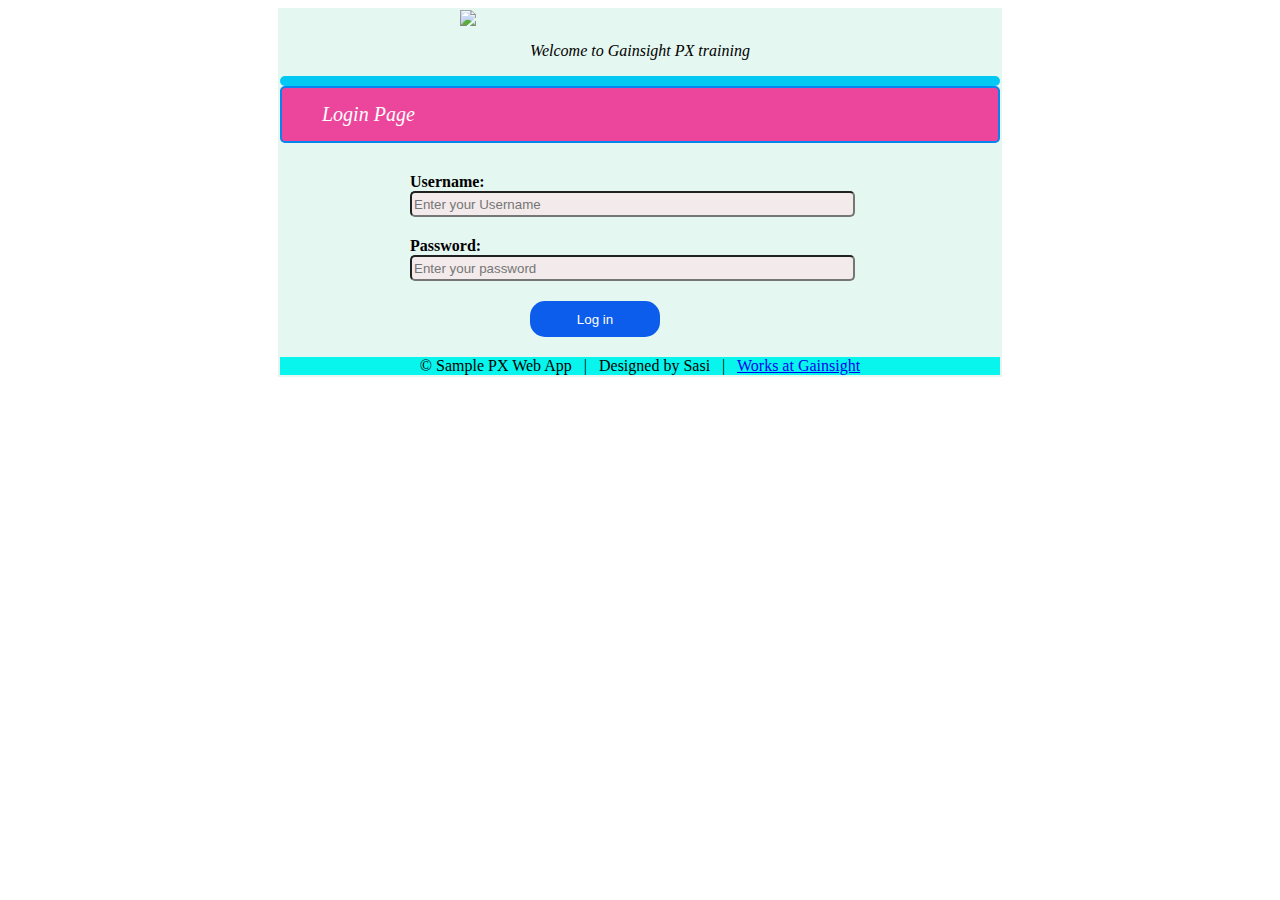
==== index.html @ 8db9cfb0 "Add files via upload" ====
<!DOCTYPE html>
<html>

<head>
    <link rel="stylesheet" href="style.css">
    <script src="script.js"></script>
    <title>Home Page</title>
</head>
    <body>
        <div class="box1">
            <div class="box2">
                <img class="img-center" src="https://dka575ofm4ao0.cloudfront.net/pages-transactional_logos/retina/80792/gspx-logo.png">
            </div>
            <p class="intro"> <i>Welcome to Gainsight PX training</i></p>
            <!-- <div class="box3"> -->
                <nav class="menu"></nav>
                <header class="header">Login Page</header>
                <form name="myForm" action="process.php" onsubmit="return validateButton()" method="post" required>
                    <p class="text"> Username: <input type="email" name="email" placeholder="Enter your Username"></p>
                    <p class="text" >Password: <input type="password" name="password" placeholder="Enter your password" required> </p>
                </form>
                <button id="button" class="login-button" onclick="return validateButton()">Log in</button>
                <!-- <a href="page1.html"><button id="button">Login</button></a> -->
            <!-- </div> -->
            <footer>
                &copy; Sample PX Web App &nbsp; | &nbsp; Designed by Sasi &nbsp; | &nbsp; <a href="https://www.gainsight.com/">Works at Gainsight</a>
            </footer>
        
        </div>
    </body>
</html>
---- style.css ----
footer {
    background: rgb(7, 245, 237);
    text-align: center;
}

.box1 {
    /* border: 2px solid blue; */
    /* height: 50vh; */
    width:80vh;
    margin: auto;
    padding:2px;
    background-color: rgba(220, 245, 236, 0.754);
}

.img-center {
    display: block;
    margin-left: auto;
    margin-right: auto;
    width: 50%;
}

.intro {
    text-align: center;
}

.box3 {
    /* border: 2px solid blue;  */
    height: 30vh;
    width:70vh;
    margin: 65px 40px 40px 20px;
    padding: 20px;
}
.text{
    margin: 20px;
    font-weight: bold;
}
.button {
    color: white;
    background-color: #f3a109;
    width: 100px;
    height: 29px;
    border-radius: 20px;
}
.login-button{
    color: white;
    background-color: #0c5deb;
    width: 130px;
    height: 36px;
    border-width: 0px;
    border-radius: 15px;
    margin-left: 250px;
    margin-bottom: 20px;
    
}

.menu{
    background: #03c8f4;
    padding: 5px 0 5px 40px;
    border-radius: 5px;
}

.menu a{
    /* color : #f6f7f8; */
    text-decoration: none;
    font-size: 18px;
    font-family: 'Montserrat';
}

.menu a:hover{
    color: #333430;
}
.header{
    padding: 15px 0 15px 40px;
    font-size: 20px;
    border: 2px solid rgb(8, 132, 240);
    color: white;
    font-family: serif;
    font-style: italic;
    border-radius: 5px;
    background: rgb(235, 70, 155);
}

.dragred
{
    width: 100px;
    height: 100px;
    padding: 0.5em;
    color: white;
    margin-left:100px;
    background-color: rgb(240, 83, 10);
}

.dragblue
{
    width: 100px;
    height: 100px;
    padding: 0.5em;
    color: white;
    margin-left:100px;
    background-color: rgb(100, 8, 239);
}
.draggreen
{
    width: 100px;
    height: 100px;
    padding: 0.5em;
    color: white;
    margin-left:100px;
    background-color: rgb(142, 231, 34);
}
form{
    width: 500px;
    padding: 10px 10px 0px 10px;
    margin: 0 auto;
    border-radius: 5px;
}
input {
    width: 95%;
    border-radius: 5px;
    height: 20px;
    background: #f3ebeb;

}
#message {
    width: 95%;
    border-radius: 5px;
    background: #f3ebeb;
}
#submit {
    height: 30px;
    background: rgb(59, 118, 135);
    color: white;
    font-size: 12px;
}
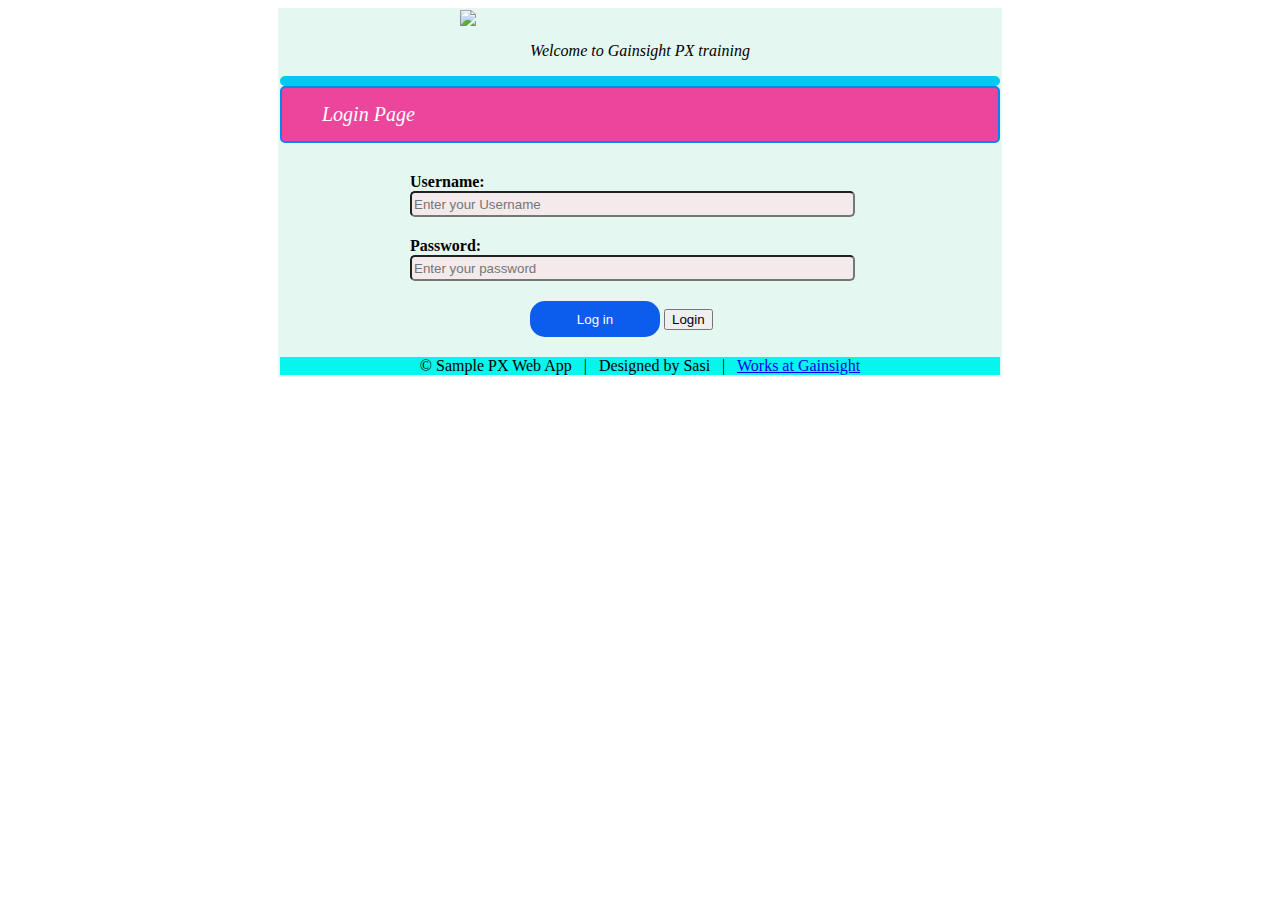
==== commit 34db6842: "Update index.html" ====
--- a/index.html
+++ b/index.html
@@ -20,7 +20,7 @@
                     <p class="text" >Password: <input type="password" name="password" placeholder="Enter your password" required> </p>
                 </form>
                 <button id="button" class="login-button" onclick="return validateButton()">Log in</button>
-                <!-- <a href="page1.html"><button id="button">Login</button></a> -->
+                <a href="page1.html"><button id="button">Login</button></a>
             <!-- </div> -->
             <footer>
                 &copy; Sample PX Web App &nbsp; | &nbsp; Designed by Sasi &nbsp; | &nbsp; <a href="https://www.gainsight.com/">Works at Gainsight</a>
@@ -28,4 +28,4 @@
         
         </div>
     </body>
-</html>+</html>
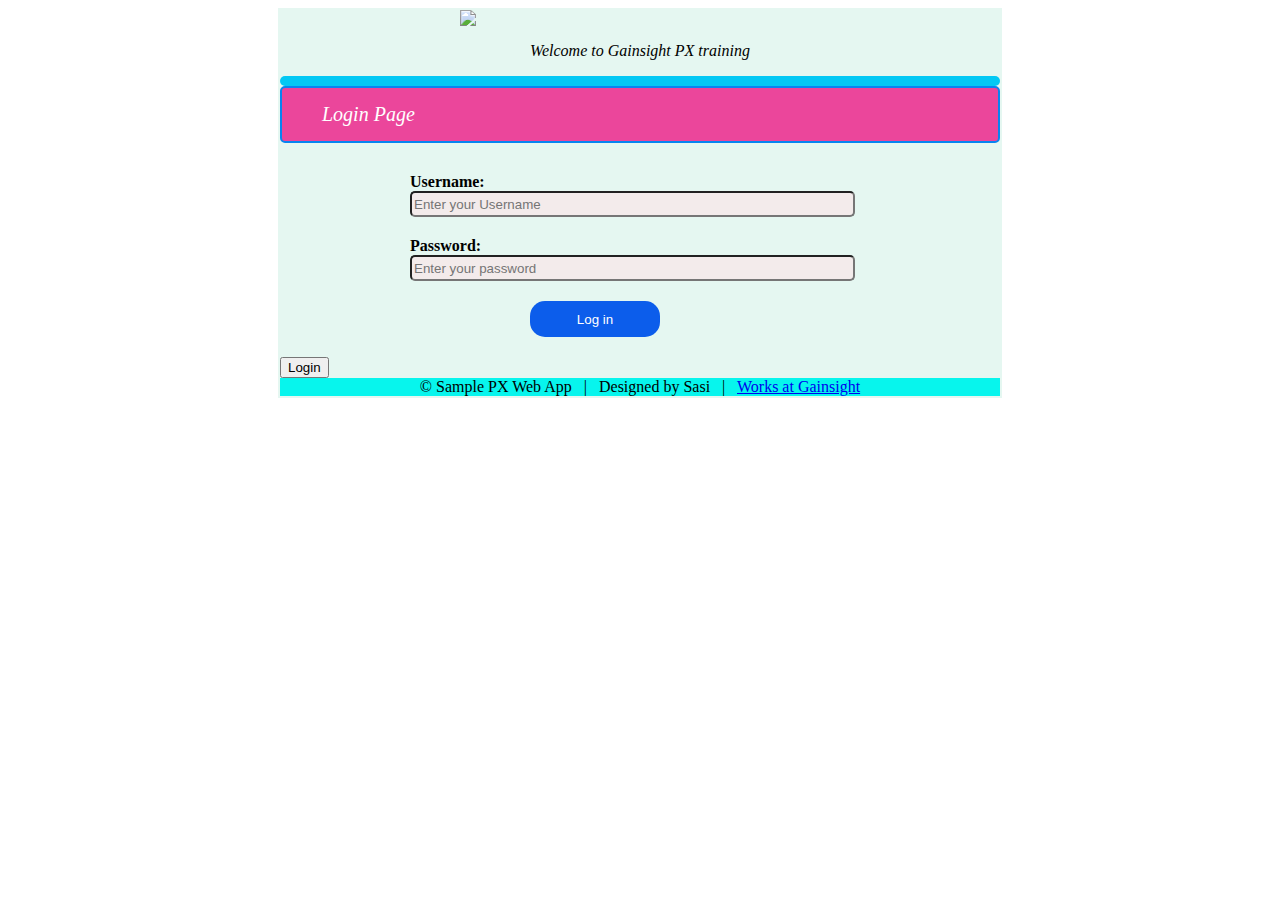
==== commit c38bef3a: "Update index.html" ====
--- a/index.html
+++ b/index.html
@@ -20,6 +20,7 @@
                     <p class="text" >Password: <input type="password" name="password" placeholder="Enter your password" required> </p>
                 </form>
                 <button id="button" class="login-button" onclick="return validateButton()">Log in</button>
+                <br>
                 <a href="page1.html"><button id="button">Login</button></a>
             <!-- </div> -->
             <footer>
